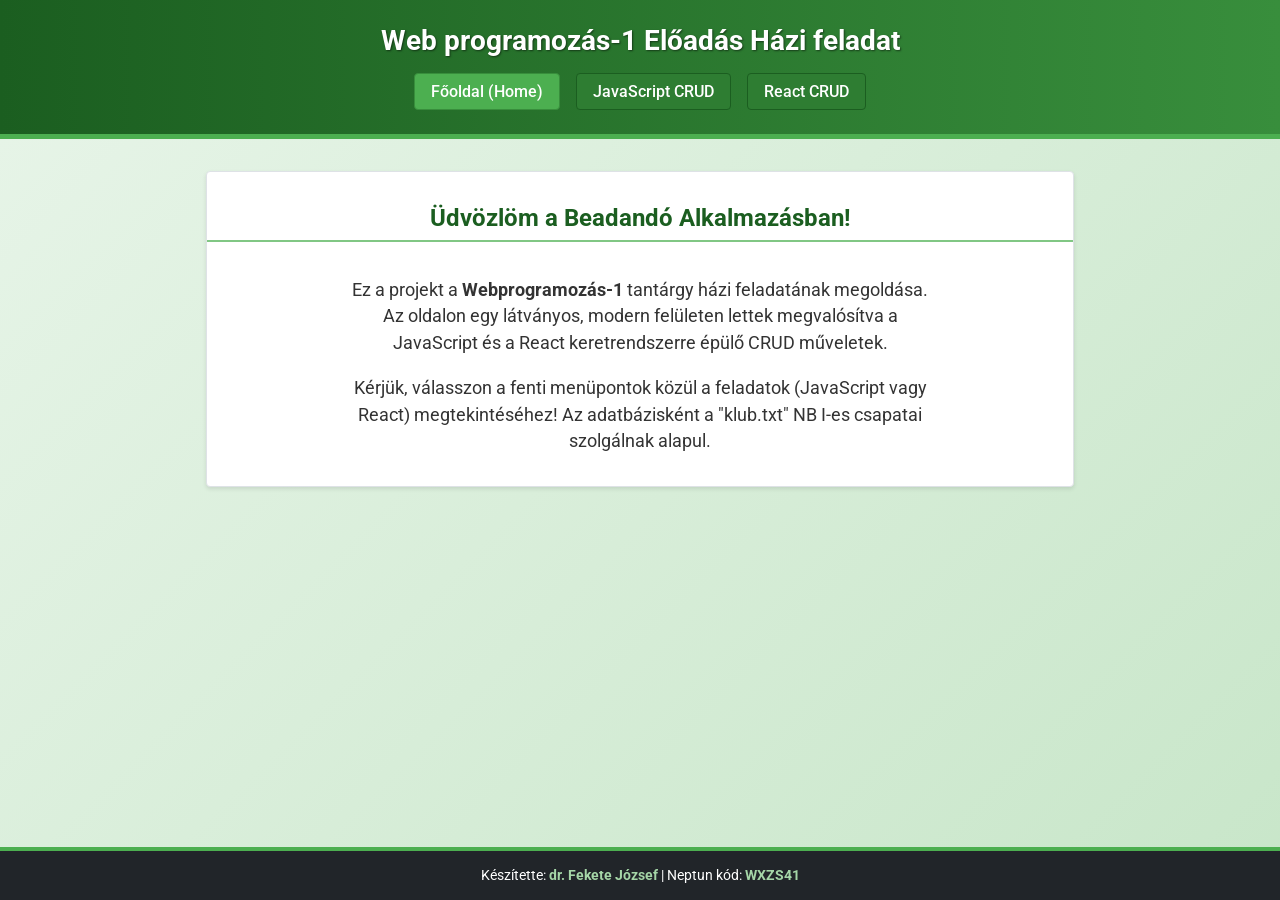
==== index.html @ 3a618431 "-" ====
<!DOCTYPE html>
<html lang="hu">
<head>
    <meta charset="UTF-8">
    <meta name="viewport" content="width=device-width, initial-scale=1.0">
    <title>Web programozás-1 Előadás Házi feladat</title>
    <link rel="stylesheet" href="css/style.css">
    <meta name="description" content="Webprogramozás 1 beadandó feladat megoldása">
</head>
<body>

    <header>
        <h1>Web programozás-1 Előadás Házi feladat</h1>
        <nav>
            <a href="index.html" class="active">Főoldal (Home)</a>
            <a href="javascript.html">JavaScript CRUD</a>
            <a href="react.html">React CRUD</a>
        </nav>
    </header>

    <main>
        <section class="glass-panel hero">
            <h2>Üdvözlöm a Beadandó Alkalmazásban!</h2>
            <br>
            <p>Ez a projekt a <strong>Webprogramozás-1</strong> tantárgy házi feladatának megoldása.
            Az oldalon egy látványos, modern felületen lettek megvalósítva a JavaScript és a React keretrendszerre épülő CRUD műveletek.</p>
            <br>
            <p>Kérjük, válasszon a fenti menüpontok közül a feladatok (JavaScript vagy React) megtekintéséhez! Az adatbázisként a "klub.txt" NB I-es csapatai szolgálnak alapul.</p>
        </section>
    </main>

    <footer>
        <p>Készítette: <span>dr. Fekete József</span> | Neptun kód: <span>WXZS41</span></p>
    </footer>

</body>
</html>
---- css/style.css ----
@import url('https://fonts.googleapis.com/css2?family=Roboto:wght@400;500;700&display=swap');

:root {
  --primary: #198754;
  --primary-hover: #146c43;
  --secondary: #0f5132;
  --bg-color: #f8f9fa;
  --surface: #ffffff;
  --surface-border: #dee2e6;
  --text-main: #212529;
  --text-muted: #6c757d;
  --success: #198754;
  --danger: #dc3545;
}

* {
  margin: 0;
  padding: 0;
  box-sizing: border-box;
  font-family: 'Roboto', sans-serif;
}

/* Egyszerűbb, világos zöld-fehér focis átmenet */
body {
  background: linear-gradient(135deg, #e8f5e9 0%, #c8e6c9 100%);
  color: var(--text-main);
  min-height: 100vh;
  display: flex;
  flex-direction: column;
}

/* Header - "Bénább", hagyományos zöld sáv */
header {
  background: linear-gradient(90deg, #1b5e20, #388e3c);
  padding: 1.5rem 2rem;
  border-bottom: 5px solid #4caf50;
  text-align: center;
}

header h1 {
  font-size: 1.75rem;
  font-weight: 700;
  margin-bottom: 1rem;
  color: white;
  text-shadow: 1px 1px 2px rgba(0,0,0,0.5);
}

/* Egyszerű gomb-szerű menü */
nav {
  display: flex;
  justify-content: center;
  gap: 1rem;
  flex-wrap: wrap;
}

nav a {
  color: white;
  background-color: #2e7d32;
  text-decoration: none;
  font-weight: 500;
  padding: 0.5rem 1rem;
  border-radius: 4px;
  border: 1px solid #1b5e20;
}

nav a:hover, nav a.active {
  background-color: #4caf50;
  border-color: #388e3c;
  color: white;
}

/* Main Content Area */
main {
  flex: 1;
  padding: 2rem 1rem;
  max-width: 900px;
  margin: 0 auto;
  width: 100%;
}

/* Kiszedtük a Glassmorphism kódot, sima fehér doboz */
.glass-panel {
  background: var(--surface);
  border: 1px solid var(--surface-border);
  border-radius: 4px; /* Kis lekerekítés csak */
  padding: 2rem;
  box-shadow: 0 2px 4px rgba(0, 0, 0, 0.1); /* Minimális, nem tolakodó árnyék */
}

.glass-panel h2 {
  font-size: 1.5rem;
  margin-bottom: 1rem;
  color: #1b5e20;
  border-bottom: 2px solid #81c784;
  padding-bottom: 0.5rem;
}

/* Hagyományos űrlap elemek */
.crud-form {
  display: flex;
  gap: 0.5rem;
  margin-bottom: 1.5rem;
  flex-wrap: wrap;
  align-items: center;
}

.crud-form input {
  background: #fff;
  border: 1px solid #ced4da;
  color: var(--text-main);
  padding: 0.5rem;
  border-radius: 4px;
  font-size: 1rem;
  flex: 1;
  min-width: 200px;
}

.crud-form input:focus {
  outline: none;
  border-color: #81c784;
}

/* Hagyományosabb, nem lebegő gombok */
button {
  background: var(--primary);
  color: white;
  border: 1px solid var(--secondary);
  padding: 0.5rem 1rem;
  border-radius: 4px;
  font-weight: bold;
  cursor: pointer;
  font-size: 1rem;
}

button:hover {
  background: var(--primary-hover);
}

button.btn-danger {
  background: #f8dbdf;
  color: #dc3545;
  border: 1px solid #dc3545;
}

button.btn-danger:hover {
  background: #dc3545;
  color: white;
}

button.btn-edit {
  background: #fff3cd;
  color: #856404;
  border: 1px solid #ffeeba;
}

button.btn-edit:hover {
  background: #ffc107;
  color: #212529;
}

/* Egyszerűbb táblázat */
.table-container {
  overflow-x: auto;
  border: 1px solid var(--surface-border);
  background: white;
}

table {
  width: 100%;
  border-collapse: collapse;
  text-align: left;
}

th, td {
  padding: 0.75rem;
  border-bottom: 1px solid var(--surface-border);
  border-right: 1px solid var(--surface-border);
}

th {
  background: #e9ecef;
  font-weight: bold;
  color: #495057;
}

/* Sávos megjelenés */
tr:nth-child(even) {
  background-color: #f1f8e9;
}

.actions {
  display: flex;
  gap: 0.5rem;
}

/* Sötét lábléc zöld éllel */
footer {
  background: #212529;
  border-top: 4px solid #4caf50;
  padding: 1rem;
  text-align: center;
  color: white;
  font-size: 0.9rem;
}

footer p span {
  color: #a5d6a7;
  font-weight: bold;
}

/* Kezdőoldal */
.hero {
  text-align: center;
  padding: 2rem 0;
}

.hero p {
  color: #333;
  font-size: 1.1rem;
  max-width: 600px;
  margin: 0 auto;
  line-height: 1.5;
}
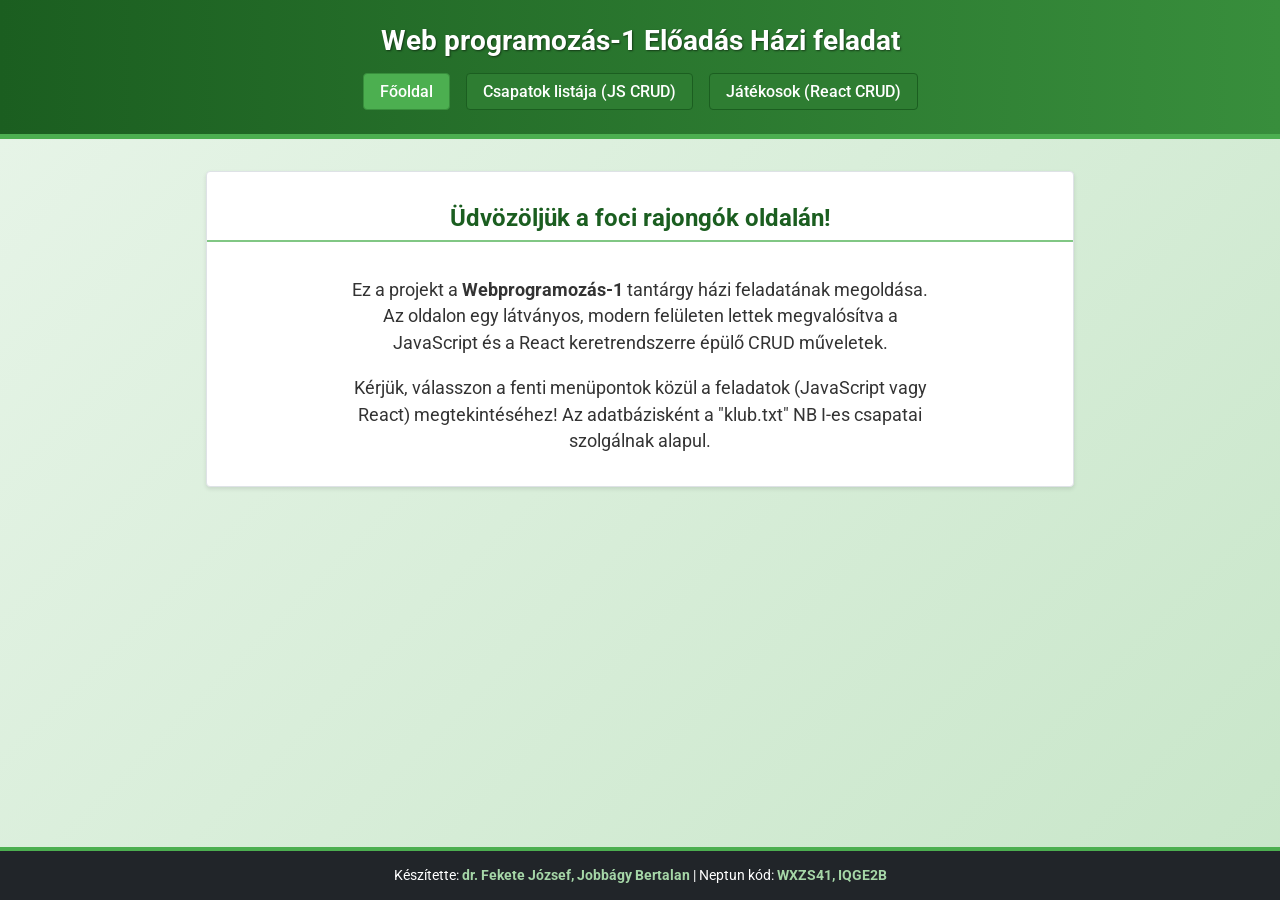
==== commit dd9a6fcf: "--" ====
--- a/index.html
+++ b/index.html
@@ -1,5 +1,6 @@
 <!DOCTYPE html>
 <html lang="hu">
+
 <head>
     <meta charset="UTF-8">
     <meta name="viewport" content="width=device-width, initial-scale=1.0">
@@ -7,31 +8,35 @@
     <link rel="stylesheet" href="css/style.css">
     <meta name="description" content="Webprogramozás 1 beadandó feladat megoldása">
 </head>
+
 <body>
 
     <header>
         <h1>Web programozás-1 Előadás Házi feladat</h1>
         <nav>
-            <a href="index.html" class="active">Főoldal (Home)</a>
-            <a href="javascript.html">JavaScript CRUD</a>
-            <a href="react.html">React CRUD</a>
+            <a href="index.html" class="active">Főoldal</a>
+            <a href="javascript.html">Csapatok listája (JS CRUD)</a>
+            <a href="react.html">Játékosok (React CRUD)</a>
         </nav>
     </header>
 
     <main>
         <section class="glass-panel hero">
-            <h2>Üdvözlöm a Beadandó Alkalmazásban!</h2>
+            <h2>Üdvözöljük a foci rajongók oldalán!</h2>
             <br>
             <p>Ez a projekt a <strong>Webprogramozás-1</strong> tantárgy házi feladatának megoldása.
-            Az oldalon egy látványos, modern felületen lettek megvalósítva a JavaScript és a React keretrendszerre épülő CRUD műveletek.</p>
+                Az oldalon egy látványos, modern felületen lettek megvalósítva a JavaScript és a React keretrendszerre
+                épülő CRUD műveletek.</p>
             <br>
-            <p>Kérjük, válasszon a fenti menüpontok közül a feladatok (JavaScript vagy React) megtekintéséhez! Az adatbázisként a "klub.txt" NB I-es csapatai szolgálnak alapul.</p>
+            <p>Kérjük, válasszon a fenti menüpontok közül a feladatok (JavaScript vagy React) megtekintéséhez! Az
+                adatbázisként a "klub.txt" NB I-es csapatai szolgálnak alapul.</p>
         </section>
     </main>
 
     <footer>
-        <p>Készítette: <span>dr. Fekete József</span> | Neptun kód: <span>WXZS41</span></p>
+        <p>Készítette: <span>dr. Fekete József, Jobbágy Bertalan</span> | Neptun kód: <span>WXZS41, IQGE2B</span></p>
     </footer>
 
 </body>
-</html>
+
+</html>
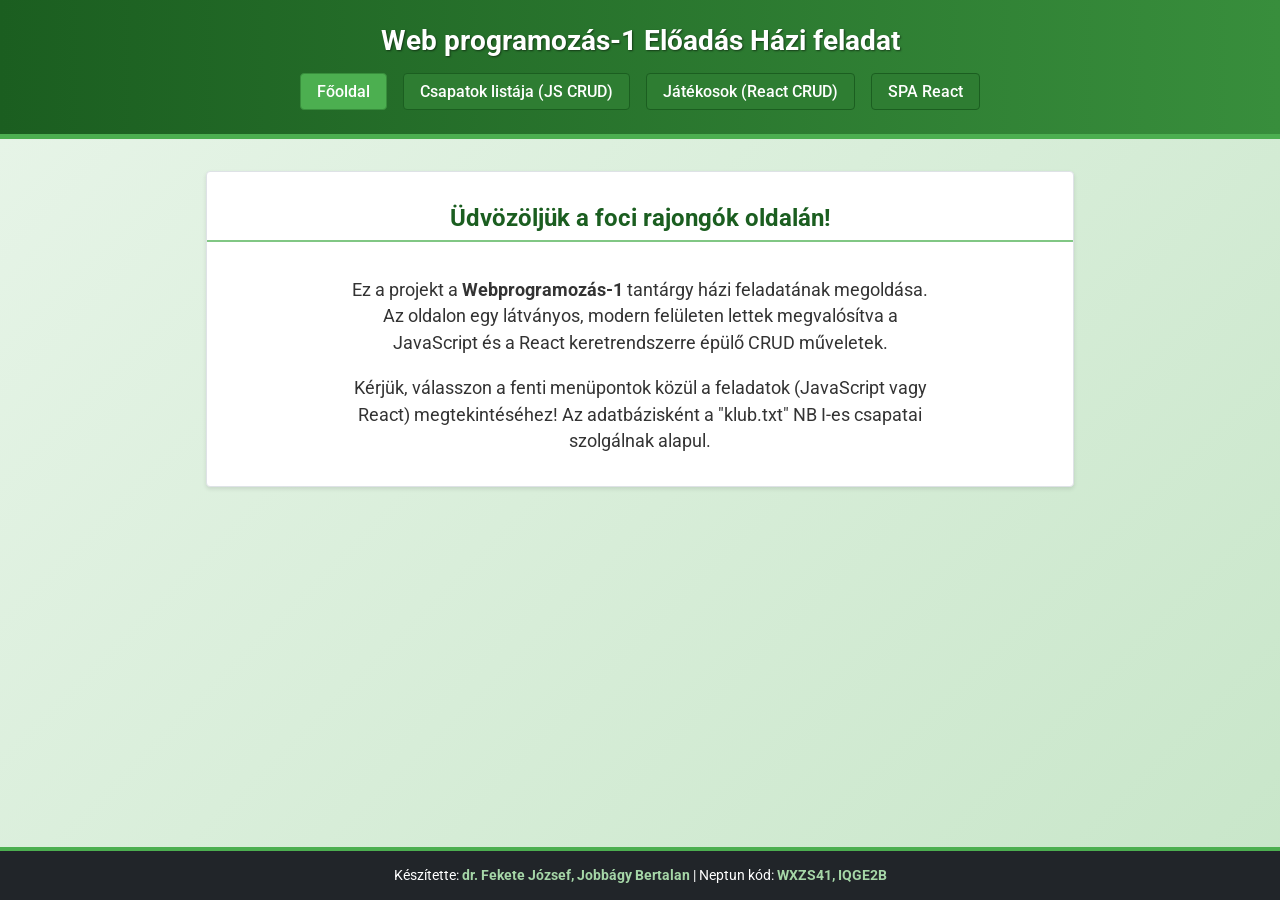
==== commit ec4b188d: "SPA React SPA React (spa.html) oldal hozzáadva. összes html-ben az elérési utak frissítve vannak. 1-" ====
--- a/index.html
+++ b/index.html
@@ -10,16 +10,15 @@
 </head>
 
 <body>
-
     <header>
         <h1>Web programozás-1 Előadás Házi feladat</h1>
         <nav>
             <a href="index.html" class="active">Főoldal</a>
             <a href="javascript.html">Csapatok listája (JS CRUD)</a>
             <a href="react.html">Játékosok (React CRUD)</a>
+            <a href="spa.html">SPA React</a>
         </nav>
     </header>
-
     <main>
         <section class="glass-panel hero">
             <h2>Üdvözöljük a foci rajongók oldalán!</h2>
@@ -32,7 +31,6 @@
                 adatbázisként a "klub.txt" NB I-es csapatai szolgálnak alapul.</p>
         </section>
     </main>
-
     <footer>
         <p>Készítette: <span>dr. Fekete József, Jobbágy Bertalan</span> | Neptun kód: <span>WXZS41, IQGE2B</span></p>
     </footer>
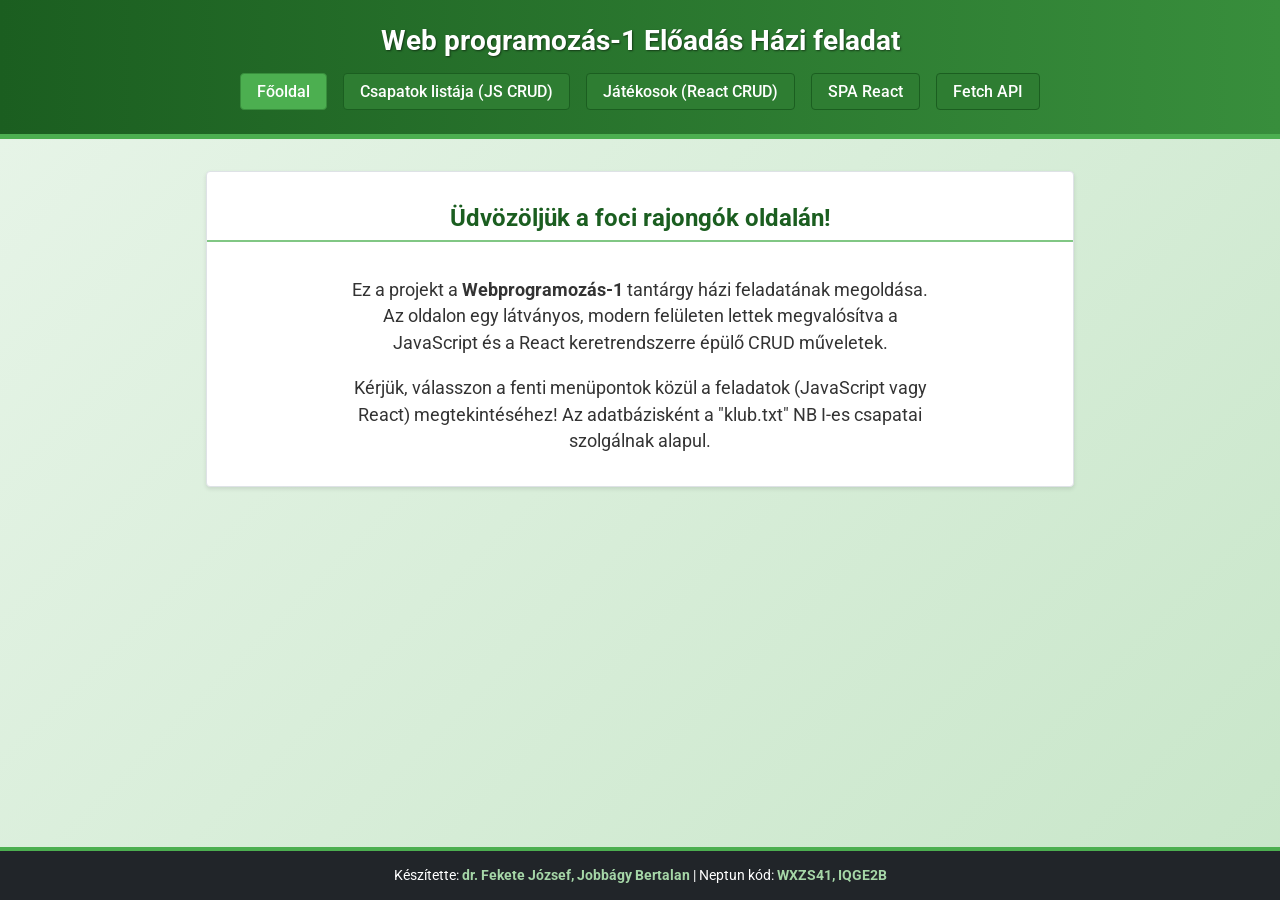
==== commit e8734e83: "0403 dogshit CRUD még nem jó" ====
--- a/index.html
+++ b/index.html
@@ -17,6 +17,7 @@
             <a href="javascript.html">Csapatok listája (JS CRUD)</a>
             <a href="react.html">Játékosok (React CRUD)</a>
             <a href="spa.html">SPA React</a>
+            <a href="fetchapi.html">Fetch API</a>
         </nav>
     </header>
     <main>
